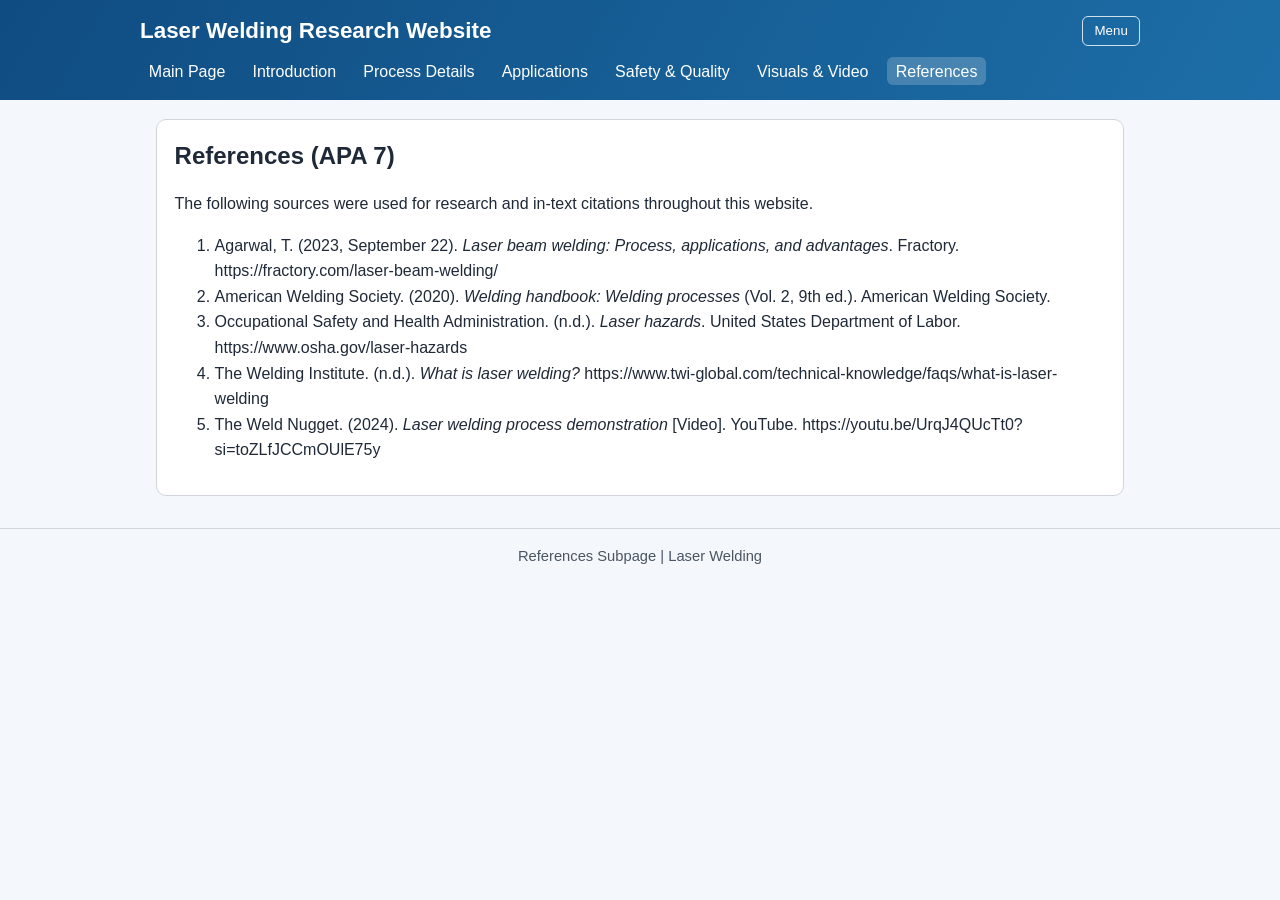
==== references.html @ b132ebd5 "Laser welding website" ====
<!doctype html>
<html lang="en">
  <head>
    <meta charset="UTF-8" />
    <meta name="viewport" content="width=device-width, initial-scale=1.0" />
    <title>References | Laser Welding</title>
    <link rel="stylesheet" href="styles.css" />
  </head>
  <body>
    <header>
      <div class="header-inner">
        <h1 class="site-title">Laser Welding Research Website</h1>
        <button id="menuToggle" class="menu-toggle" aria-label="Toggle navigation">Menu</button>
      </div>
      <nav>
        <ul id="navList" class="nav-list">
          <li><a href="index.html">Main Page</a></li>
          <li><a href="introduction.html">Introduction</a></li>
          <li><a href="process.html">Process Details</a></li>
          <li><a href="applications.html">Applications</a></li>
          <li><a href="safety.html">Safety & Quality</a></li>
          <li><a href="media.html">Visuals & Video</a></li>
          <li><a href="references.html">References</a></li>
        </ul>
      </nav>
    </header>

    <main>
      <section class="card">
        <h2>References (APA 7)</h2>
        <p>
          The following sources were used for research and in-text citations throughout this
          website.
        </p>
        <ol>
          <li>
            Agarwal, T. (2023, September 22). <em>Laser beam welding: Process, applications, and
            advantages</em>. Fractory.
            https://fractory.com/laser-beam-welding/
          </li>
          <li>
            American Welding Society. (2020). <em>Welding handbook: Welding processes</em> (Vol. 2,
            9th ed.). American Welding Society.
          </li>
          <li>
            Occupational Safety and Health Administration. (n.d.). <em>Laser hazards</em>.
            United States Department of Labor.
            https://www.osha.gov/laser-hazards
          </li>
          <li>
            The Welding Institute. (n.d.). <em>What is laser welding?</em>
            https://www.twi-global.com/technical-knowledge/faqs/what-is-laser-welding
          </li>
          <li>
            The Weld Nugget. (2024). <em>Laser welding process demonstration</em>
            [Video]. YouTube. https://youtu.be/UrqJ4QUcTt0?si=toZLfJCCmOUlE75y
          </li>
        </ol>
      </section>
    </main>

    <footer>References Subpage | Laser Welding</footer>
    <script src="script.js"></script>
  </body>
</html>
---- styles.css ----
:root {
  --bg: #f4f7fb;
  --card: #ffffff;
  --text: #1f2937;
  --muted: #4b5563;
  --primary: #0f4c81;
  --primary-dark: #0b3558;
  --accent: #f59e0b;
  --border: #d1d5db;
}

* {
  box-sizing: border-box;
}

body {
  margin: 0;
  font-family: Arial, Helvetica, sans-serif;
  color: var(--text);
  background: var(--bg);
  line-height: 1.6;
}

header {
  background: linear-gradient(120deg, var(--primary), #1d6ea8);
  color: #fff;
  padding: 1rem;
}

.header-inner {
  max-width: 1000px;
  margin: 0 auto;
  display: flex;
  align-items: center;
  justify-content: space-between;
  gap: 1rem;
}

.site-title {
  margin: 0;
  font-size: 1.4rem;
}

.menu-toggle {
  border: 1px solid rgba(255, 255, 255, 0.8);
  background: transparent;
  color: #fff;
  padding: 0.4rem 0.7rem;
  border-radius: 6px;
  cursor: pointer;
}

nav {
  max-width: 1000px;
  margin: 0.8rem auto 0;
}

.nav-list {
  display: flex;
  flex-wrap: wrap;
  gap: 0.6rem;
  list-style: none;
  padding: 0;
  margin: 0;
}

.nav-list a {
  text-decoration: none;
  color: #fff;
  padding: 0.35rem 0.55rem;
  border-radius: 6px;
}

.nav-list a:hover,
.nav-list a.active {
  background: rgba(255, 255, 255, 0.2);
}

main {
  max-width: 1000px;
  margin: 1.2rem auto 2rem;
  padding: 0 1rem;
}

.card {
  background: var(--card);
  border: 1px solid var(--border);
  border-radius: 10px;
  padding: 1rem 1.1rem;
  margin-bottom: 1rem;
}

h1,
h2,
h3 {
  line-height: 1.25;
  margin-top: 0.3rem;
}

p,
li {
  color: var(--text);
}

.muted {
  color: var(--muted);
}

.hero {
  display: grid;
  grid-template-columns: 1.1fr 0.9fr;
  gap: 1rem;
  align-items: center;
}

.hero img,
.media-img {
  width: 100%;
  border: 1px solid var(--border);
  border-radius: 10px;
  display: block;
}

.figure {
  margin: 0.8rem 0;
}

.figure figcaption {
  font-size: 0.93rem;
  color: var(--muted);
  margin-top: 0.4rem;
}

.grid-2 {
  display: grid;
  grid-template-columns: 1fr 1fr;
  gap: 1rem;
}

.badge {
  display: inline-block;
  background: #e5eef7;
  border: 1px solid #c8d8e8;
  color: var(--primary-dark);
  border-radius: 100px;
  padding: 0.2rem 0.65rem;
  font-size: 0.82rem;
  margin-right: 0.4rem;
  margin-bottom: 0.35rem;
}

.callout {
  border-left: 4px solid var(--accent);
  background: #fffbeb;
}

details {
  border: 1px solid var(--border);
  border-radius: 8px;
  padding: 0.7rem;
  background: #fff;
  margin-bottom: 0.6rem;
}

summary {
  font-weight: bold;
  cursor: pointer;
}

table {
  width: 100%;
  border-collapse: collapse;
  margin-top: 0.8rem;
}

th,
td {
  border: 1px solid var(--border);
  padding: 0.6rem;
  text-align: left;
  vertical-align: top;
}

th {
  background: #eff5fb;
}

.citation {
  background: #eef2ff;
  border: 1px solid #c7d2fe;
  border-radius: 6px;
  padding: 0 0.25rem;
  white-space: nowrap;
}

footer {
  border-top: 1px solid var(--border);
  padding: 1rem;
  text-align: center;
  color: var(--muted);
  font-size: 0.92rem;
}

@media (max-width: 760px) {
  .hero,
  .grid-2 {
    grid-template-columns: 1fr;
  }

  .nav-list {
    display: none;
  }

  .nav-list.open {
    display: flex;
  }
}
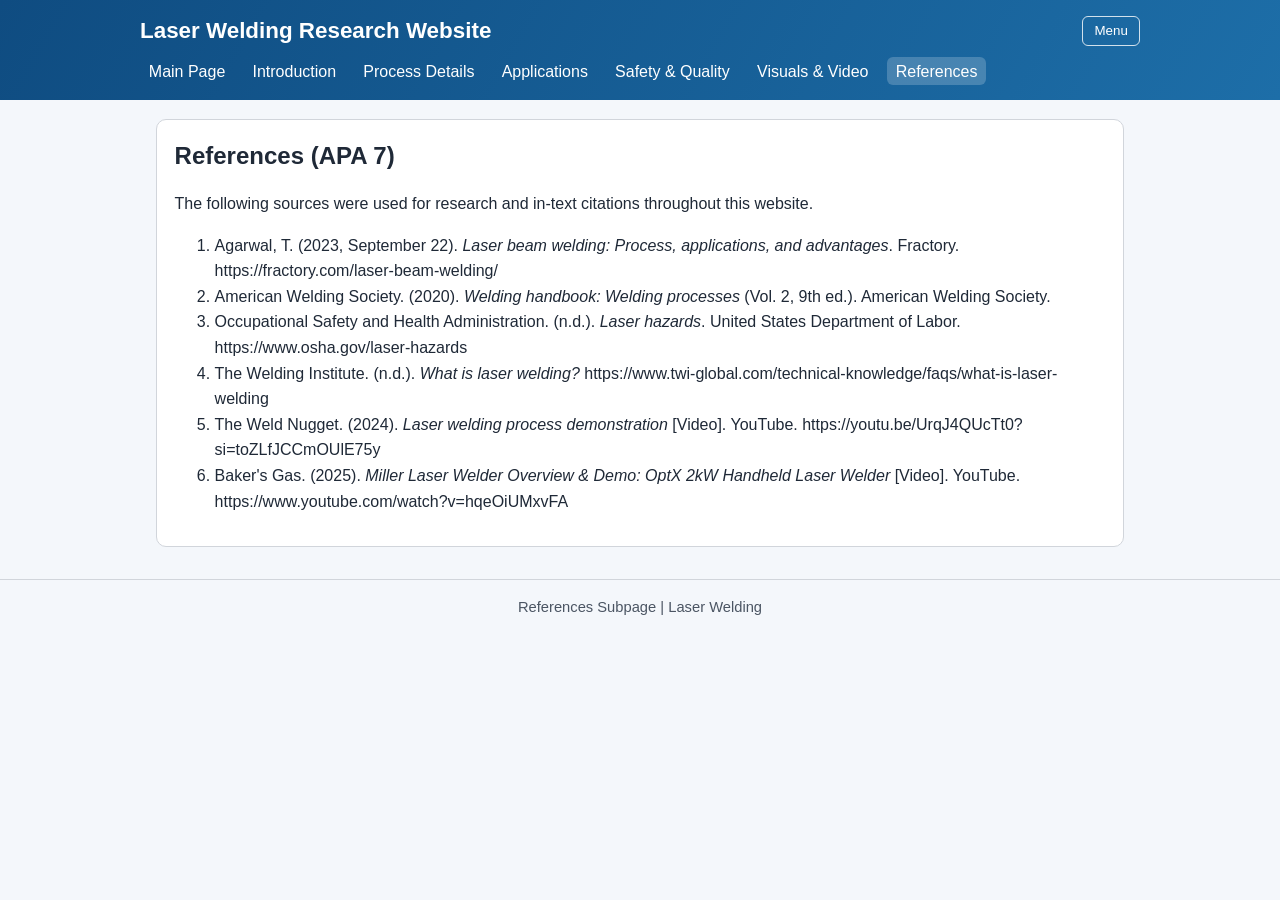
==== commit 9284525c: "Add files via upload" ====
--- a/references.html
+++ b/references.html
@@ -55,6 +55,11 @@
             The Weld Nugget. (2024). <em>Laser welding process demonstration</em>
             [Video]. YouTube. https://youtu.be/UrqJ4QUcTt0?si=toZLfJCCmOUlE75y
           </li>
+          <li>
+            Baker's Gas. (2025). <em>Miller Laser Welder Overview &amp; Demo: OptX 2kW Handheld Laser
+            Welder</em> [Video]. YouTube.
+            https://www.youtube.com/watch?v=hqeOiUMxvFA
+          </li>
         </ol>
       </section>
     </main>
